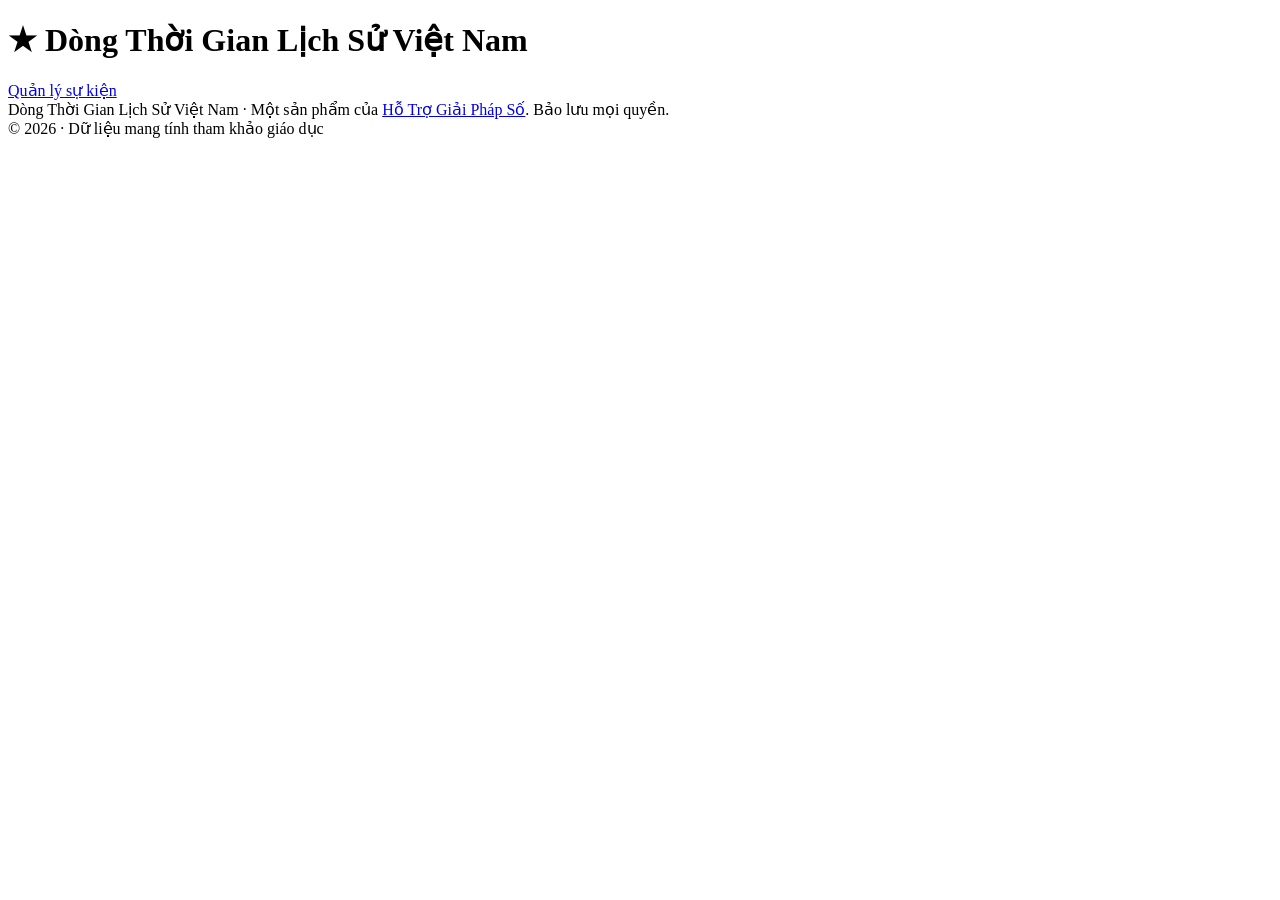
==== index.html @ 98da40b8 "Add files via upload" ====
<!DOCTYPE html>
<html lang="vi">
<head>
  <meta charset="UTF-8" />
  <meta name="viewport" content="width=device-width, initial-scale=1.0" />

  <!-- ===================== ICON ===================== -->
  <link rel="icon" type="image/svg+xml" href="assets/icons/favicon.svg" />
  <meta name="theme-color" content="#b91c1c" />

  <!-- ===================== SEO ===================== -->
  <title>Dòng Thời Gian Lịch Sử Việt Nam — Các sự kiện &amp; bài báo liên quan</title>
  <meta name="description" content="Dòng thời gian lịch sử Việt Nam dựng bằng TimelineJS (KnightLab): các sự kiện quan trọng theo năm, kèm mô tả và bài báo liên quan. Miễn phí, chạy ngay trên trình duyệt." />
  <meta name="keywords" content="lịch sử việt nam, dòng thời gian, timeline, sự kiện lịch sử, mốc lịch sử việt nam, biên niên sử, timelinejs" />
  <meta name="robots" content="index, follow" />
  <link rel="canonical" href="https://lichsuvietnam.github.io/" />

  <!-- Open Graph -->
  <meta property="og:type" content="website" />
  <meta property="og:locale" content="vi_VN" />
  <meta property="og:site_name" content="Dòng Thời Gian Lịch Sử Việt Nam" />
  <meta property="og:title" content="Dòng Thời Gian Lịch Sử Việt Nam" />
  <meta property="og:description" content="Các sự kiện lịch sử Việt Nam theo dòng thời gian, kèm bài báo liên quan." />
  <meta property="og:url" content="https://lichsuvietnam.github.io/" />

  <!-- ===================== TimelineJS (KnightLab) ===================== -->
  <link rel="stylesheet" href="https://cdn.knightlab.com/libs/timeline3/latest/css/timeline.css" />
  <link rel="stylesheet" href="assets/css/style.css" />
</head>
<body>
  <header class="site-header">
    <div class="header-inner">
      <h1 class="brand">
        <span class="brand-flag" aria-hidden="true">★</span>
        Dòng Thời Gian Lịch Sử Việt Nam
      </h1>
      <nav class="header-nav">
        <a href="manage.html" class="nav-link">Quản lý sự kiện</a>
      </nav>
    </div>
  </header>

  <!-- Khung TimelineJS -->
  <div id="timeline-embed" class="timeline-embed"></div>

  <p id="load-error" class="load-error" hidden></p>

  <footer class="site-footer">
    <div>
      Dòng Thời Gian Lịch Sử Việt Nam · Một sản phẩm của
      <a href="https://hotroso.github.io" target="_blank" rel="noopener">Hỗ Trợ Giải Pháp Số</a>.
      Bảo lưu mọi quyền.
    </div>
    <div class="footer-copy">© <span id="footer-year">2026</span> · Dữ liệu mang tính tham khảo giáo dục</div>
  </footer>

  <!-- TimelineJS core -->
  <script src="https://cdn.knightlab.com/libs/timeline3/latest/js/timeline.js"></script>
  <!-- Logic nạp data/history.json, chuyển sang định dạng TimelineJS, Việt hóa -->
  <script src="assets/js/app.js"></script>
</body>
</html>
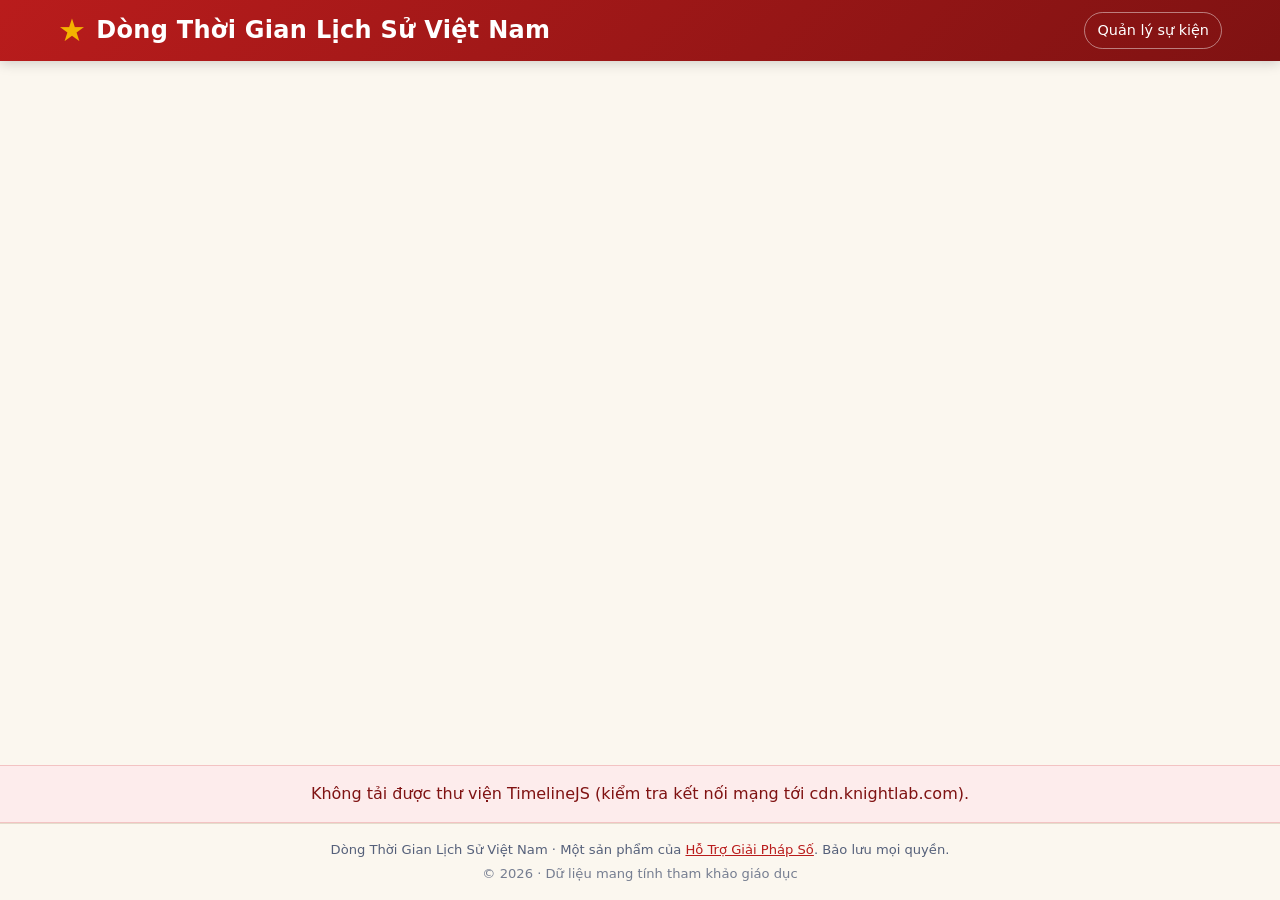
==== commit eea4ea23: "Add Google Tag Manager" ====
--- a/index.html
+++ b/index.html
@@ -26,8 +26,10 @@
   <!-- ===================== TimelineJS (KnightLab) ===================== -->
   <link rel="stylesheet" href="https://cdn.knightlab.com/libs/timeline3/latest/css/timeline.css" />
   <link rel="stylesheet" href="assets/css/style.css" />
+  <script src="assets/analytics.js" defer></script>
 </head>
 <body>
+  <noscript><iframe src="https://www.googletagmanager.com/ns.html?id=GTM-NZS9MPS2" height="0" width="0" style="display:none;visibility:hidden"></iframe></noscript>
   <header class="site-header">
     <div class="header-inner">
       <h1 class="brand">
--- a/assets/css/style.css
+++ b/assets/css/style.css
@@ -0,0 +1,131 @@
+/* ===========================================================
+   Dòng Thời Gian Lịch Sử Việt Nam
+   Khung + header/footer bao quanh TimelineJS (KnightLab).
+   Tông đỏ–vàng (cờ VN).
+   =========================================================== */
+:root {
+  --red: #b91c1c;
+  --red-dark: #7f1212;
+  --gold: #f4b400;
+  --ink: #1f2430;
+  --ink-soft: #55607a;
+  --line: #e4dccb;
+  --bg: #fbf7ef;
+  --card: #ffffff;
+  --shadow: 0 6px 20px rgba(60, 40, 20, .10);
+  --radius: 14px;
+}
+
+* { box-sizing: border-box; }
+html, body { margin: 0; padding: 0; height: 100%; }
+
+body {
+  font-family: system-ui, -apple-system, "Segoe UI", Roboto, "Helvetica Neue", Arial, sans-serif;
+  color: var(--ink);
+  background: var(--bg);
+  line-height: 1.55;
+  -webkit-font-smoothing: antialiased;
+  display: flex;
+  flex-direction: column;
+  min-height: 100vh;
+}
+a { color: var(--red); }
+
+/* ===================== HEADER ===================== */
+.site-header {
+  background: linear-gradient(135deg, var(--red), var(--red-dark));
+  color: #fff;
+  box-shadow: 0 2px 12px rgba(0,0,0,.18);
+  flex: 0 0 auto;
+}
+.header-inner {
+  max-width: 1200px;
+  margin: 0 auto;
+  padding: 12px 18px;
+  display: flex;
+  align-items: center;
+  justify-content: space-between;
+  gap: 12px;
+  flex-wrap: wrap;
+}
+.brand {
+  font-size: clamp(1.1rem, 2.4vw, 1.5rem);
+  margin: 0;
+  font-weight: 800;
+  letter-spacing: .3px;
+  display: flex;
+  align-items: center;
+  gap: 10px;
+}
+.brand-flag { color: var(--gold); font-size: 1.3em; line-height: 1; }
+.header-nav { display: flex; gap: 8px; }
+.nav-link {
+  color: #fff;
+  text-decoration: none;
+  font-size: .9rem;
+  padding: 6px 12px;
+  border: 1px solid rgba(255,255,255,.45);
+  border-radius: 999px;
+  transition: background .15s;
+}
+.nav-link:hover { background: rgba(255,255,255,.16); }
+
+/* ===================== KHUNG TIMELINEJS ===================== */
+.timeline-embed {
+  flex: 1 1 auto;
+  width: 100%;
+  /* Chiều cao trừ header (~58) và footer (~64) */
+  height: calc(100vh - 122px);
+  min-height: 460px;
+}
+
+/* Một số tùy biến nhẹ cho nội dung slide do ta tự dựng */
+.tl-articles-label {
+  font-weight: 700;
+  margin: 12px 0 4px;
+}
+ul.tl-articles {
+  margin: 0;
+  padding-left: 18px;
+}
+ul.tl-articles li { margin: 3px 0; }
+.tl-tags {
+  color: var(--ink-soft);
+  font-size: .9em;
+  margin: 6px 0;
+}
+
+/* Màu nhấn của TimelineJS theo tông đỏ (ghi đè nhẹ) */
+.tl-timemarker.tl-timemarker-active .tl-timemarker-content-container,
+.tl-timemarker.tl-timemarker-active .tl-timemarker-timespan-content {
+  background-color: var(--red) !important;
+}
+.tl-timeaxis-tick .tl-timeaxis-tick-text { color: var(--ink-soft); }
+
+/* ===================== LỖI TẢI ===================== */
+.load-error {
+  flex: 0 0 auto;
+  margin: 0;
+  padding: 16px 18px;
+  text-align: center;
+  color: var(--red-dark);
+  background: #fdecec;
+  border-top: 1px solid #f3c3c3;
+  border-bottom: 1px solid #f3c3c3;
+}
+
+/* ===================== FOOTER ===================== */
+.site-footer {
+  flex: 0 0 auto;
+  text-align: center;
+  padding: 16px;
+  color: var(--ink-soft);
+  font-size: .82rem;
+  border-top: 1px solid var(--line);
+  background: var(--bg);
+}
+.footer-copy { margin-top: 3px; opacity: .8; }
+
+@media (max-width: 720px) {
+  .timeline-embed { height: calc(100vh - 140px); min-height: 420px; }
+}
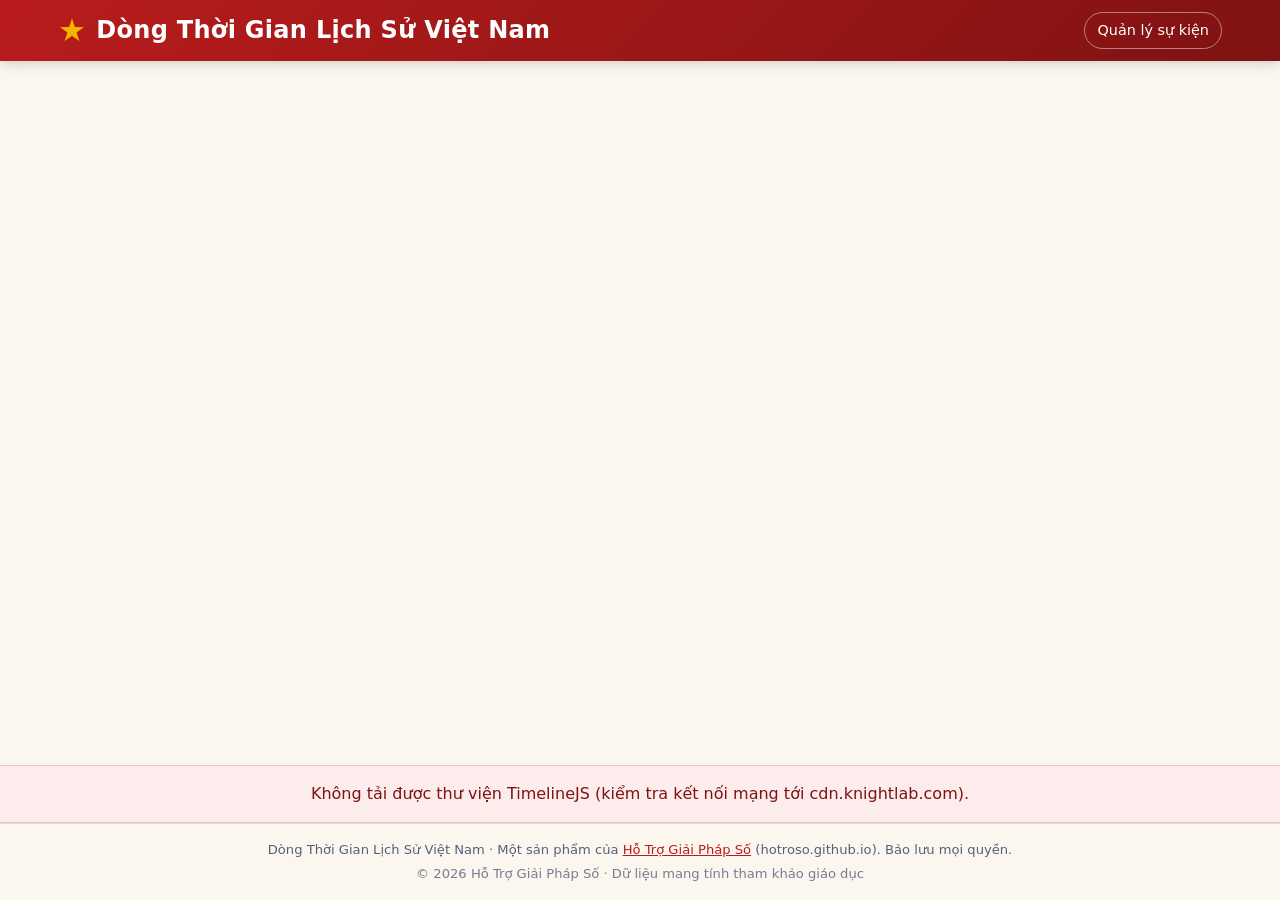
==== commit d8973c09: "Branding: product of Ho Tro Giai Phap So, all rights reserved" ====
--- a/index.html
+++ b/index.html
@@ -13,7 +13,9 @@
   <meta name="description" content="Dòng thời gian lịch sử Việt Nam dựng bằng TimelineJS (KnightLab): các sự kiện quan trọng theo năm, kèm mô tả và bài báo liên quan. Miễn phí, chạy ngay trên trình duyệt." />
   <meta name="keywords" content="lịch sử việt nam, dòng thời gian, timeline, sự kiện lịch sử, mốc lịch sử việt nam, biên niên sử, timelinejs" />
   <meta name="robots" content="index, follow" />
-  <link rel="canonical" href="https://lichsuvietnam.github.io/" />
+  <meta name="author" content="Hỗ Trợ Giải Pháp Số" />
+  <meta name="copyright" content="© 2026 Hỗ Trợ Giải Pháp Số (hotroso.github.io). Bảo lưu mọi quyền." />
+  <link rel="canonical" href="https://yeulichsu.github.io/" />
 
   <!-- Open Graph -->
   <meta property="og:type" content="website" />
@@ -21,7 +23,7 @@
   <meta property="og:site_name" content="Dòng Thời Gian Lịch Sử Việt Nam" />
   <meta property="og:title" content="Dòng Thời Gian Lịch Sử Việt Nam" />
   <meta property="og:description" content="Các sự kiện lịch sử Việt Nam theo dòng thời gian, kèm bài báo liên quan." />
-  <meta property="og:url" content="https://lichsuvietnam.github.io/" />
+  <meta property="og:url" content="https://yeulichsu.github.io/" />
 
   <!-- ===================== TimelineJS (KnightLab) ===================== -->
   <link rel="stylesheet" href="https://cdn.knightlab.com/libs/timeline3/latest/css/timeline.css" />
@@ -50,10 +52,10 @@
   <footer class="site-footer">
     <div>
       Dòng Thời Gian Lịch Sử Việt Nam · Một sản phẩm của
-      <a href="https://hotroso.github.io" target="_blank" rel="noopener">Hỗ Trợ Giải Pháp Số</a>.
-      Bảo lưu mọi quyền.
+      <a href="https://hotroso.github.io/" target="_blank" rel="noopener">Hỗ Trợ Giải Pháp Số</a>
+      (hotroso.github.io). Bảo lưu mọi quyền.
     </div>
-    <div class="footer-copy">© <span id="footer-year">2026</span> · Dữ liệu mang tính tham khảo giáo dục</div>
+    <div class="footer-copy">© <span id="footer-year">2026</span> Hỗ Trợ Giải Pháp Số · Dữ liệu mang tính tham khảo giáo dục</div>
   </footer>
 
   <!-- TimelineJS core -->
